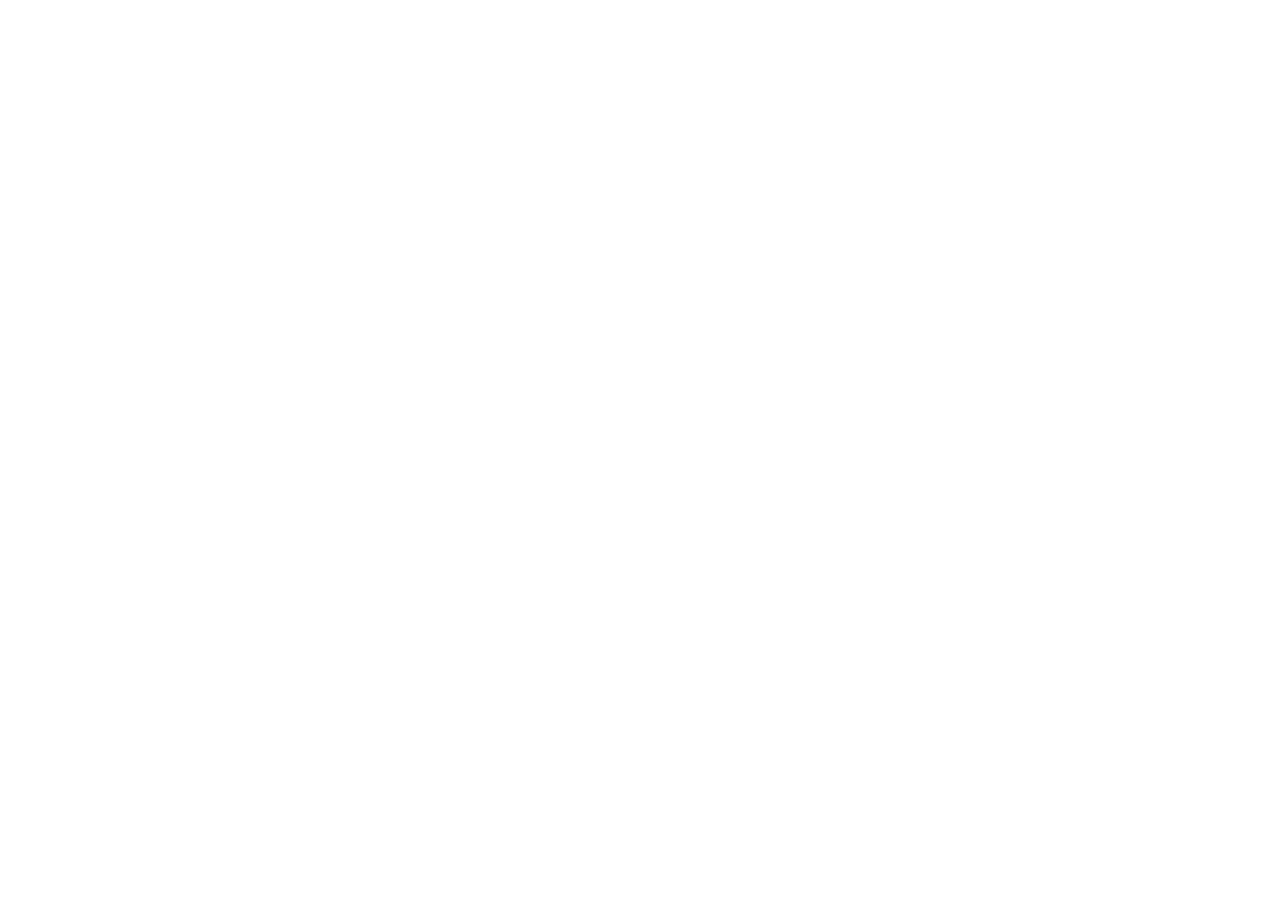
==== link.html @ f21a4eb5 "Completo" ====
<!DOCTYPE html>
 <html lang="en">
    <head>
        <meta charset="UTF-8">
        <meta http-equiv="X-UA-Compatible" content="Ie=edge"> 
        <meta name="viewport" content="width=device-width, initial-scale=1.0">
        <title>Comi_sua_mãe_e_seu_pai</title>
    </head>
 </html>
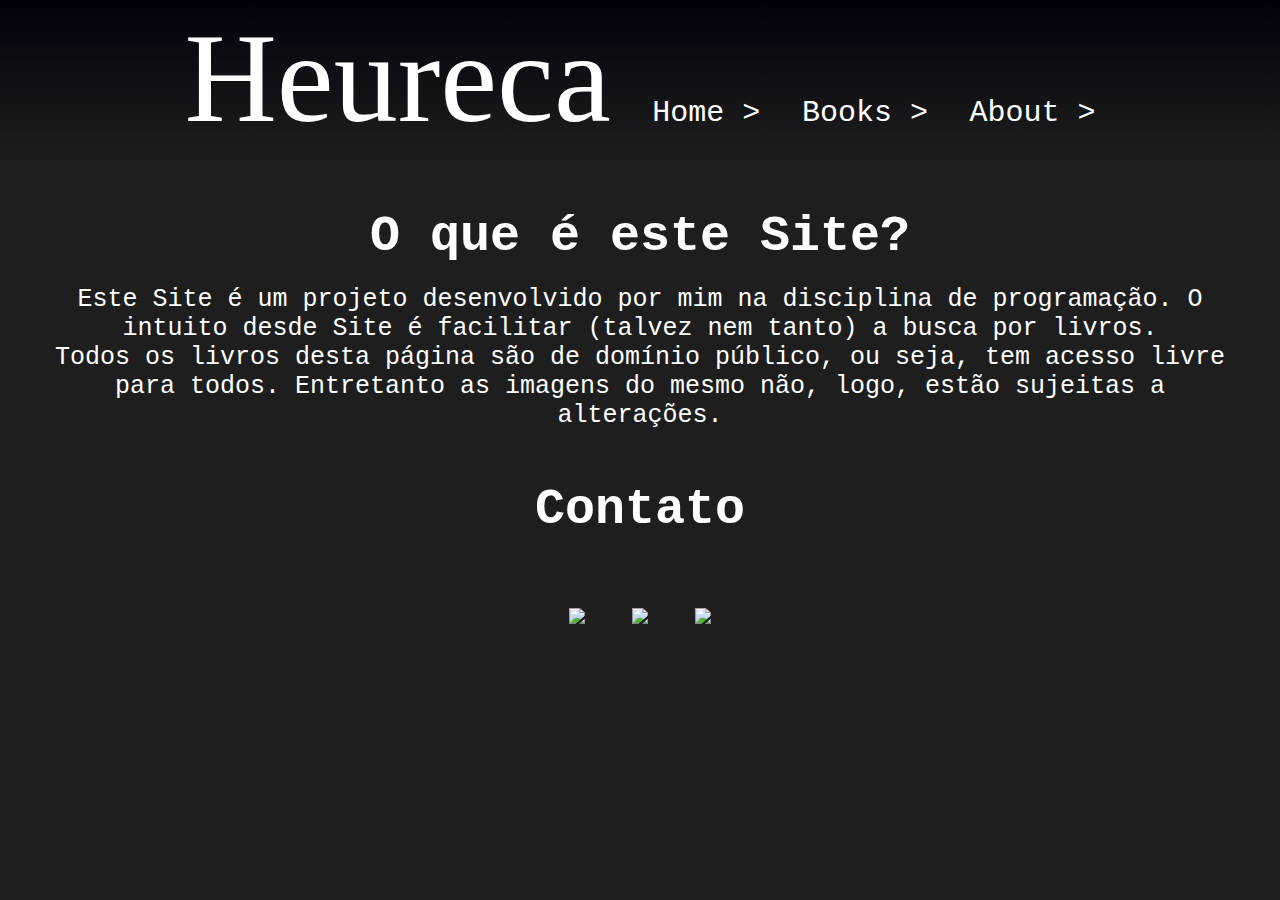
==== commit befd9691: "Add files via upload" ====
--- a/link.html
+++ b/link.html
@@ -1,9 +1,42 @@
 <!DOCTYPE html>
- <html lang="en">
-    <head>
-        <meta charset="UTF-8">
-        <meta http-equiv="X-UA-Compatible" content="Ie=edge"> 
-        <meta name="viewport" content="width=device-width, initial-scale=1.0">
-        <title>Comi_sua_mãe_e_seu_pai</title>
-    </head>
- </html>+<html lang="en">
+<head>
+    <meta charset="UTF-8">
+    <meta http-equiv="X-UA-Compatible" content="IE=edge">
+    <meta name="viewport" content="width=device-width, initial-scale=1.0">
+    <title>Heureca-About</title>
+    <link rel="icon" type="image/png" href="Imgs/Icon/icon(3).png">
+    <link rel="stylesheet" href="style.css">
+    <link rel="javascript" href="script.js">
+    <link rel="preconnect" href="https://fonts.googleapis.com">
+    <link rel="preconnect" href="https://fonts.gstatic.com" crossorigin>
+    <link href="https://fonts.googleapis.com/css2?family=Noto+Serif&display=swap" rel="stylesheet">
+    <link rel="imagens" href="Imagens">
+</head>
+<body>
+    <header class="cabeçalho">
+        <l1 class="topicos" id="title">Heureca</l1>
+        <a href="index.html"><l1 class="topicos"> Home ></l1></a>
+        <a href="Shelf.html"><l1 class="topicos">  Books ></l1></a>
+        <a href="link.html"><l1 class="topicos">  About ></l1></a>
+    </header>
+    <section class="arquivo">
+        <div class="titulo"><h1>O que é este Site?</h1></div>
+            <div class="texto">
+                <noscript></noscript>
+                <p> Este Site é um projeto desenvolvido por mim na disciplina de programação. 
+                O intuito desde Site é facilitar (talvez nem tanto) a busca por livros.</p>
+                <p>Todos os livros desta página são de domínio público, ou seja, tem acesso livre para todos. 
+                Entretanto as imagens do mesmo não, logo, estão sujeitas a alterações.</p>           
+            </div>
+            <div class="titulo"><h1>Contato</h1></div>
+            <div class="rede">
+                <button id="copyButton"><img class="icon" src="Imgs/Icon/Email.png"></button>
+                <a href="https://github.com/Thiago00111000"><img class="icon" src="Imgs/Icon/Github.png"></a>
+                <a href="https://www.youtube.com/channel/UCkv5QoUjLVfSthwPwynBJjw"><img class="icon" src="Imgs/Icon/Youtube.png"></a>
+            </div>
+        </div>
+    </section>
+    <script src="js/clipboard.js"></script>
+</body>
+</html>--- a/style.css
+++ b/style.css
@@ -0,0 +1,158 @@
+@import url('https://fonts.googleapis.com/css2?family=Roboto:ital,wght@0,100;0,300;0,400;0,500;0,700;0,900;1,100;1,300;1,400;1,500;1,700;1,900&display=swap');
+
+*{
+    margin: 0;
+    padding: 0;
+}
+
+:root{
+    --preto: black;
+    --cor-fundo: #1E1E1E;
+    --cor-do-texto: #fdffff;
+    --segunda-cor-do-texto: #01010B;
+    --sombra: #6b7c81;
+    --ciano: #358BA6;
+    --azulado:  #07375a; 
+    --robot: "Roboto", sans-serif;
+}
+
+body{
+    font-family:'Courier New', Courier, monospace;
+    background-color: var(--cor-fundo);
+    color: var(--cor-do-texto);
+ }
+
+/*Cabeçalho do site*/
+
+header{
+   background-color: var(--cor-do-texto);
+   background-image: linear-gradient(to bottom, var(--segunda-cor-do-texto), var(--cor-fundo));
+}
+
+#title{
+    font-family: "Spectral SC", serif;
+    font-size: 4em;
+    font-weight: 200;
+    text-align: center;   
+    text-shadow: 8%  #0c0b0b;
+}
+
+.banner{
+    padding: 25px;
+    padding-left: 15px;
+    display:inline;
+    justify-content:baseline;
+    padding-bottom: 0;
+}
+
+.cabeçalho{
+    text-align: center;
+    padding: 0;
+}
+
+.topicos{
+    padding: 0 16px;
+    padding-top: 5px;
+    padding-bottom: 5px;
+    display:inline-block;
+    font-size: 30px;
+}
+
+/*.sub-header{
+}*/
+
+input{
+    width: 100%;
+    height: 34px;    
+    padding-left: 3px;
+    box-sizing: border-box;
+    padding: 10px;
+    margin-bottom: 0.5rem;
+    padding: 0.8rem;
+    border:none;
+    border-radius: 40px;
+}
+
+/*Corpo do Site*/
+
+.arquivo{
+    margin: 0 16px;
+    padding: 20px 0;
+    justify-content:center;
+    font-size: 25px;
+ }
+
+ .titulo{
+    text-align: center;
+    padding-top: 2.5%;
+    font-size: 25px;
+ }
+
+.bookshelf{
+    text-align: left;
+    padding: 50px 0px;
+    text-shadow: var(--sombra);
+    grid-template-columns: 20% 20% 20% 20% 20%;
+    list-style-type: none;
+}
+
+/*itens*/
+
+ .data{
+    padding: 0px 20px;
+    size: 500px ;
+ }
+
+ a{
+    color: var(--cor-do-texto);
+    text-decoration: none;
+ }
+ 
+.span{
+    display: none;
+}
+
+/*Texto*/
+
+ .texto{
+    margin: 0 16px;
+    padding: 20px 0;
+    justify-content: center;
+    text-align: center;
+    display:flexbox;
+    font-size: 25px;   
+ }
+
+ .rede{
+    margin: 0 16px;
+    padding: 20px 0;
+    justify-content: center;
+    text-align: center;
+    display:flexbox;
+    font-size: 25px;
+ }
+
+ .icon{
+    margin: 0 16px;
+    padding: 20px 20px;
+    text-align: grid;
+    padding: 50px 0px;
+    text-shadow:var(--segunda-cor-do-texto);
+    grid-template-columns: 20% 20% 20% 20% 20%;
+ }
+
+ 
+@media screen and (min-width: 460px) {
+    #title{
+        font-size: 8em;
+        text-align: left;
+    }
+    input{
+        width: 150%;
+    }
+}
+
+button{
+    border: none;
+    background-color: var(--cor-fundofundo);
+}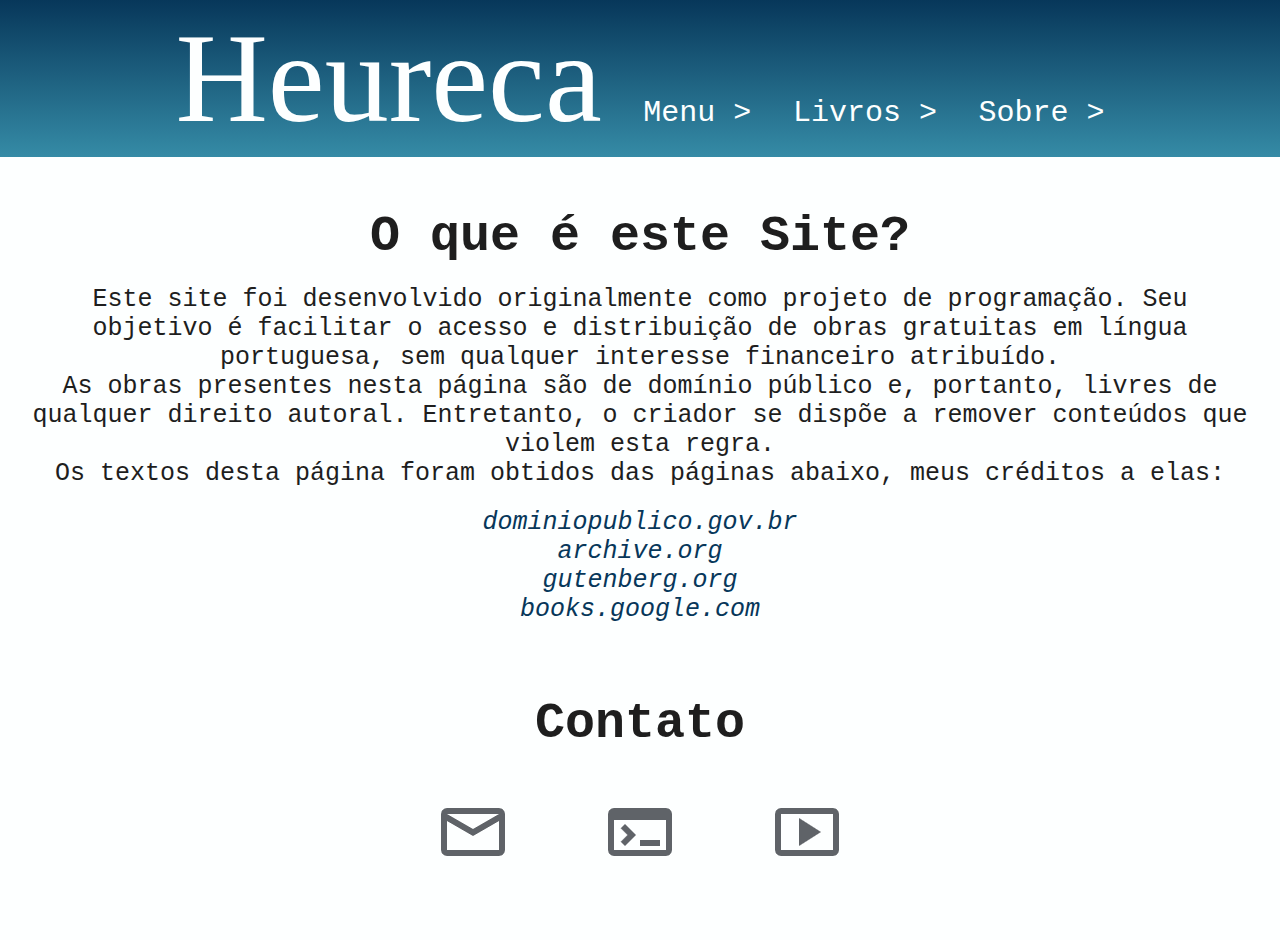
==== commit a01512b7: "Add files via upload" ====
--- a/link.html
+++ b/link.html
@@ -4,7 +4,7 @@
     <meta charset="UTF-8">
     <meta http-equiv="X-UA-Compatible" content="IE=edge">
     <meta name="viewport" content="width=device-width, initial-scale=1.0">
-    <title>Heureca-About</title>
+    <title>Heureca-Sobre</title>
     <link rel="icon" type="image/png" href="Imgs/Icon/icon(3).png">
     <link rel="stylesheet" href="style.css">
     <link rel="javascript" href="script.js">
@@ -16,18 +16,29 @@
 <body>
     <header class="cabeçalho">
         <l1 class="topicos" id="title">Heureca</l1>
-        <a href="index.html"><l1 class="topicos"> Home ></l1></a>
-        <a href="Shelf.html"><l1 class="topicos">  Books ></l1></a>
-        <a href="link.html"><l1 class="topicos">  About ></l1></a>
+        <a href="index.html"><l1 class="topicos">Menu ></l1></a>
+        <a href="Shelf.html"><l1 class="topicos">Livros ></l1></a>
+        <a href="link.html"><l1 class="topicos"> Sobre ></l1></a>
     </header>
     <section class="arquivo">
         <div class="titulo"><h1>O que é este Site?</h1></div>
             <div class="texto">
                 <noscript></noscript>
-                <p> Este Site é um projeto desenvolvido por mim na disciplina de programação. 
-                O intuito desde Site é facilitar (talvez nem tanto) a busca por livros.</p>
-                <p>Todos os livros desta página são de domínio público, ou seja, tem acesso livre para todos. 
-                Entretanto as imagens do mesmo não, logo, estão sujeitas a alterações.</p>           
+                <p>Este site foi desenvolvido originalmente como projeto de programação.
+                Seu objetivo é facilitar o acesso e distribuição de obras gratuitas em língua
+                portuguesa, sem qualquer interesse financeiro atribuído.  
+                </p>
+                <p>As obras presentes nesta página são de domínio público e, portanto, livres 
+                    de qualquer direito autoral. Entretanto, o criador se dispõe a remover
+                    conteúdos que violem esta regra.
+                </p>
+                <p>Os textos desta página foram obtidos das páginas abaixo, meus créditos a elas:</p>  
+                <div class="rede">
+                    <a href="http://www.dominiopublico.gov.br/pesquisa/PesquisaObraForm.jsp"><p class="org">dominiopublico.gov.br</p></a>
+                    <a href="https://archive.org/"><p class="org">archive.org</p></a>
+                    <a href="https://www.gutenberg.org/"><p class="org">gutenberg.org</p></a>
+                    <a href="https://books.google.com.br/"><p class="org">books.google.com</p></a>
+                </div>         
             </div>
             <div class="titulo"><h1>Contato</h1></div>
             <div class="rede">
--- a/style.css
+++ b/style.css
@@ -7,8 +7,8 @@
 
 :root{
     --preto: black;
-    --cor-fundo: #1E1E1E;
-    --cor-do-texto: #fdffff;
+    --cor-fundo: #fdffff;
+    --cor-do-texto: #1E1E1E;
     --segunda-cor-do-texto: #01010B;
     --sombra: #6b7c81;
     --ciano: #358BA6;
@@ -25,8 +25,9 @@
 /*Cabeçalho do site*/
 
 header{
-   background-color: var(--cor-do-texto);
-   background-image: linear-gradient(to bottom, var(--segunda-cor-do-texto), var(--cor-fundo));
+    color: var(--cor-fundo);
+    background-color: var(--ciano);
+    background-image: linear-gradient(to bottom, var(--azulado), var(--ciano));
 }
 
 #title{
@@ -51,6 +52,7 @@
 }
 
 .topicos{
+    color: var(--cor-fundo);
     padding: 0 16px;
     padding-top: 5px;
     padding-bottom: 5px;
@@ -62,15 +64,17 @@
 }*/
 
 input{
-    width: 100%;
-    height: 34px;    
+    width: 100%; 
+    height: 100%;
+    position: relative;
+    padding: 0.8rem;
     padding-left: 3px;
+    margin-bottom: 0.5rem;
     box-sizing: border-box;
-    padding: 10px;
-    margin-bottom: 0.5rem;
-    padding: 0.8rem;
-    border:none;
     border-radius: 40px;
+    border: none;
+    outline: 0;
+    padding-inline-start: 10%;
 }
 
 /*Corpo do Site*/
@@ -98,8 +102,9 @@
 
 /*itens*/
 
- .data{
-    padding: 0px 20px;
+ .livro{
+    border-top: 1px solid var(--sombra);
+    padding: 20px 20px;
     size: 500px ;
  }
 
@@ -128,21 +133,31 @@
     padding: 20px 0;
     justify-content: center;
     text-align: center;
-    display:flexbox;
+    display:-ms-inline-grid;
     font-size: 25px;
  }
 
  .icon{
     margin: 0 16px;
     padding: 20px 20px;
-    text-align: grid;
-    padding: 50px 0px;
+    text-align:center;
     text-shadow:var(--segunda-cor-do-texto);
-    grid-template-columns: 20% 20% 20% 20% 20%;
+    grid-template-columns: 20% 20% 20%;
+    cursor: pointer;
  }
 
+.org{
+    color: var(--azulado);
+    font-style: italic;
+}
+
+ button{
+     border: none;
+     background-color: var(--cor-fundo);
+ }
  
-@media screen and (min-width: 460px) {
+
+ @media screen and (min-width: 460px) {
     #title{
         font-size: 8em;
         text-align: left;
@@ -152,7 +167,19 @@
     }
 }
 
-button{
-    border: none;
-    background-color: var(--cor-fundofundo);
+@media (prefers-color-scheme: dark) {
+    body{
+        background-color: var(--cor-do-texto);
+        color:  var(--cor-fundo);
+    }
+        
+    header{
+        background-color: var(--cor-do-texto);
+       background-image: linear-gradient(to bottom, var(--preto), var(--cor-do-texto));
+    }   
+
+    
+    button{
+        background-color: var(--cor-do-texto);
+    }
 }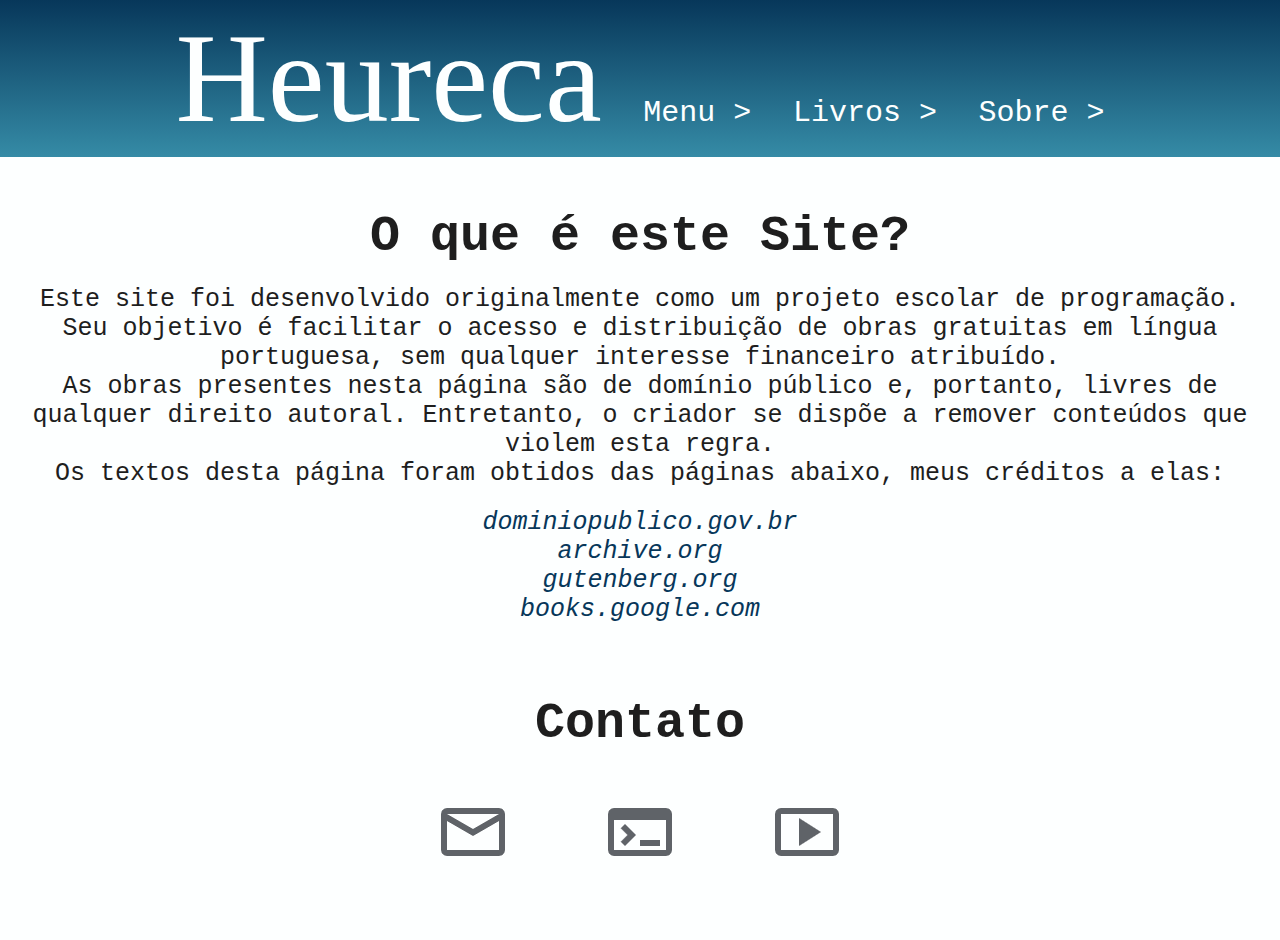
==== commit 7bb923f9: "Add files via upload" ====
--- a/link.html
+++ b/link.html
@@ -24,7 +24,7 @@
         <div class="titulo"><h1>O que é este Site?</h1></div>
             <div class="texto">
                 <noscript></noscript>
-                <p>Este site foi desenvolvido originalmente como projeto de programação.
+                <p>Este site foi desenvolvido originalmente como um projeto escolar de programação.
                 Seu objetivo é facilitar o acesso e distribuição de obras gratuitas em língua
                 portuguesa, sem qualquer interesse financeiro atribuído.  
                 </p>
